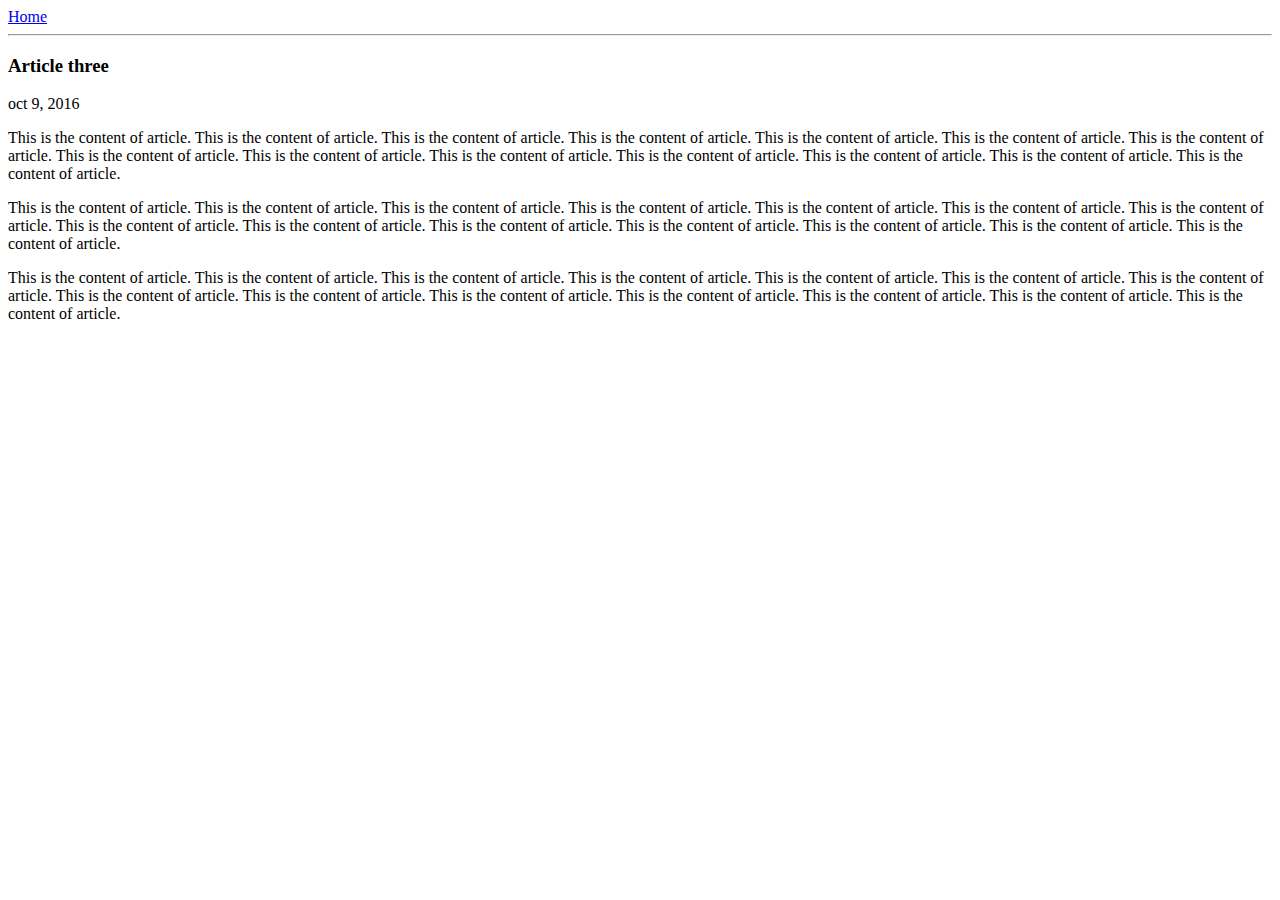
==== ui/article-three.html @ aaea2ac9 "Create article-three.html" ====
<html>
 <head>
     <title>
         Article-three \ Ajaydev
     </title>
     <meta name="viewport" content="width=device-width, initial-scale-1"/>
 </head>   
  <body>
      <div>
          <a href="/">Home</a>
      </div>
      <hr/>
      <h3>
          Article three
      </h3>
      <div>
          oct 9, 2016
      </div>
      <div>
          <p> This is the content of article. This is the content of article. This is the content of article. This is the content of article. This is the content of article. This is the content of article. This is the content of article. This is the content of article. This is the content of article. This is the content of article. This is the content of article. This is the content of article. This is the content of article. This is the content of article. 
          </p>
          <p> This is the content of article. This is the content of article. This is the content of article. This is the content of article. This is the content of article. This is the content of article. This is the content of article. This is the content of article. This is the content of article. This is the content of article. This is the content of article. This is the content of article. This is the content of article. This is the content of article. 
          </p>
          <p> This is the content of article. This is the content of article. This is the content of article. This is the content of article. This is the content of article. This is the content of article. This is the content of article. This is the content of article. This is the content of article. This is the content of article. This is the content of article. This is the content of article. This is the content of article. This is the content of article. 
          </p>
      </div>
  </body>  
</html>
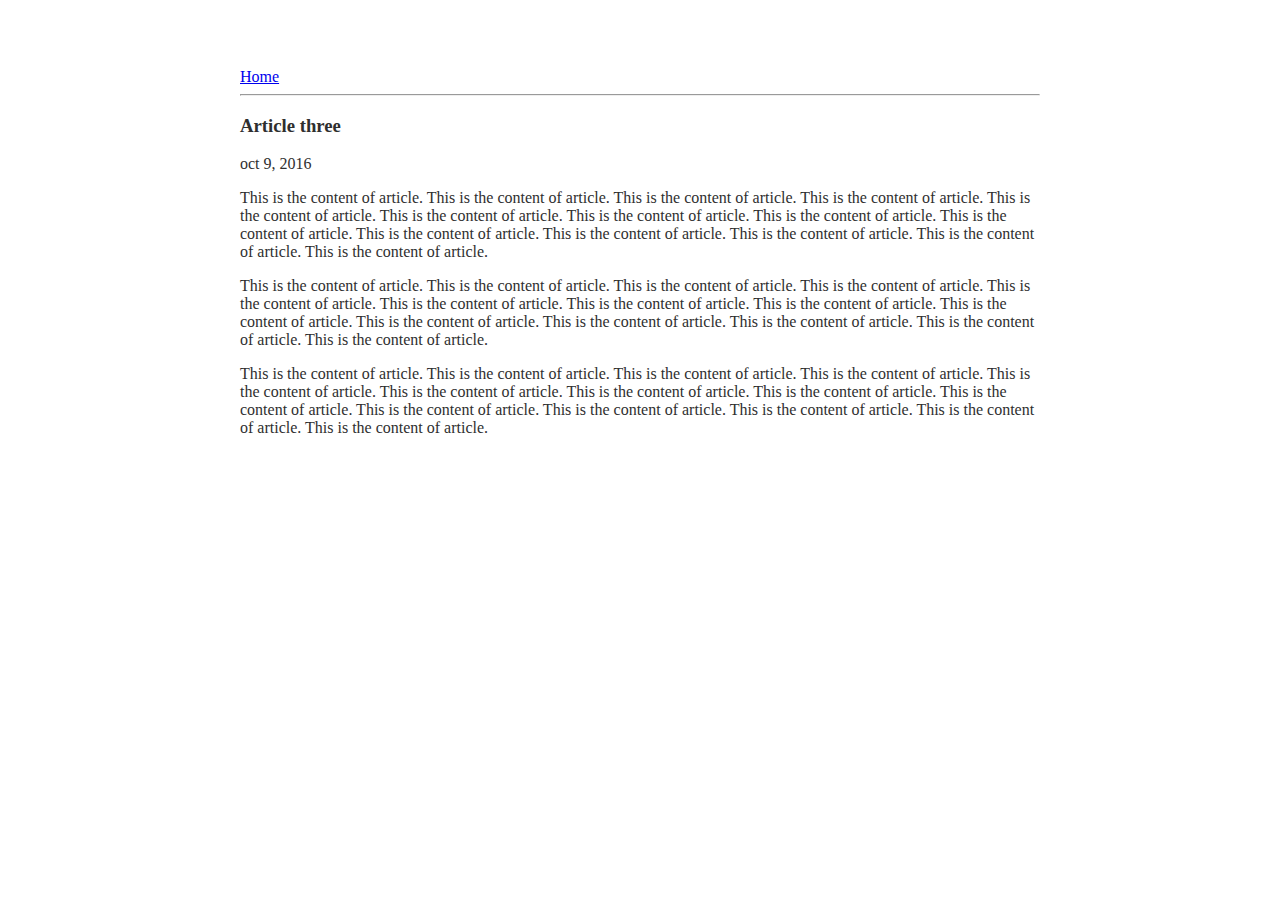
==== commit 77100509: "[imad-console] Updates ui/article-three.html" ====
--- a/ui/article-three.html
+++ b/ui/article-three.html
@@ -4,8 +4,19 @@
          Article-three \ Ajaydev
      </title>
      <meta name="viewport" content="width=device-width, initial-scale-1"/>
+     <style>
+      .container {
+            max-width: 800px;
+            margin: 0 auto;
+            color: #2f2f2f;
+            font-family: san-serif;
+            padding-top: 60px;
+            padding-left: 20px;
+            padding-right: 20px;
+     </style>
  </head>   
   <body>
+      <div class="container">
       <div>
           <a href="/">Home</a>
       </div>
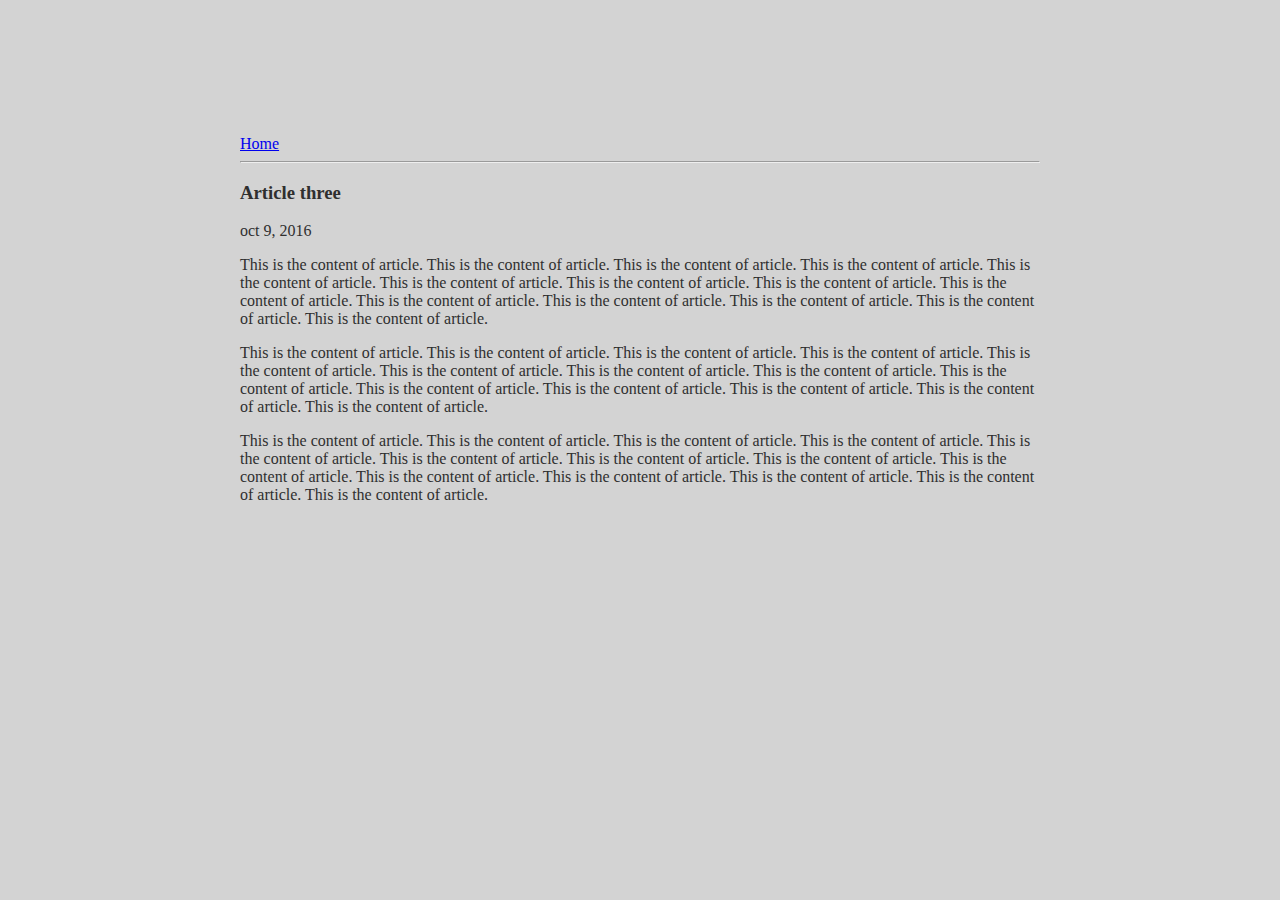
==== commit 8492652f: "[imad-console] Updates ui/article-three.html" ====
--- a/ui/article-three.html
+++ b/ui/article-three.html
@@ -4,16 +4,7 @@
          Article-three \ Ajaydev
      </title>
      <meta name="viewport" content="width=device-width, initial-scale-1"/>
-     <style>
-      .container {
-            max-width: 800px;
-            margin: 0 auto;
-            color: #2f2f2f;
-            font-family: san-serif;
-            padding-top: 60px;
-            padding-left: 20px;
-            padding-right: 20px;
-     </style>
+     <link href="/ui/style.css" rel="stylesheet" />
  </head>   
   <body>
       <div class="container">
@@ -35,5 +26,6 @@
           <p> This is the content of article. This is the content of article. This is the content of article. This is the content of article. This is the content of article. This is the content of article. This is the content of article. This is the content of article. This is the content of article. This is the content of article. This is the content of article. This is the content of article. This is the content of article. This is the content of article. 
           </p>
       </div>
+      </div>
   </body>  
 </html>
--- a/ui/style.css
+++ b/ui/style.css
@@ -0,0 +1,30 @@
+body {
+    font-family: sans-serif;
+    background-color: lightgrey;
+    margin-top: 75px;
+}
+
+.center {
+    text-align: center;
+}
+
+.text-big {
+    font-size: 300%;
+}
+
+.bold {
+    font-weight: bold;
+}
+
+.img-medium {
+    height: 200px;
+}
+     .container {
+            max-width: 800px;
+            margin: 0 auto;
+            color: #2f2f2f;
+            font-family: san-serif;
+            padding-top: 60px;
+            padding-left: 20px;
+            padding-right: 20px;
+      }
